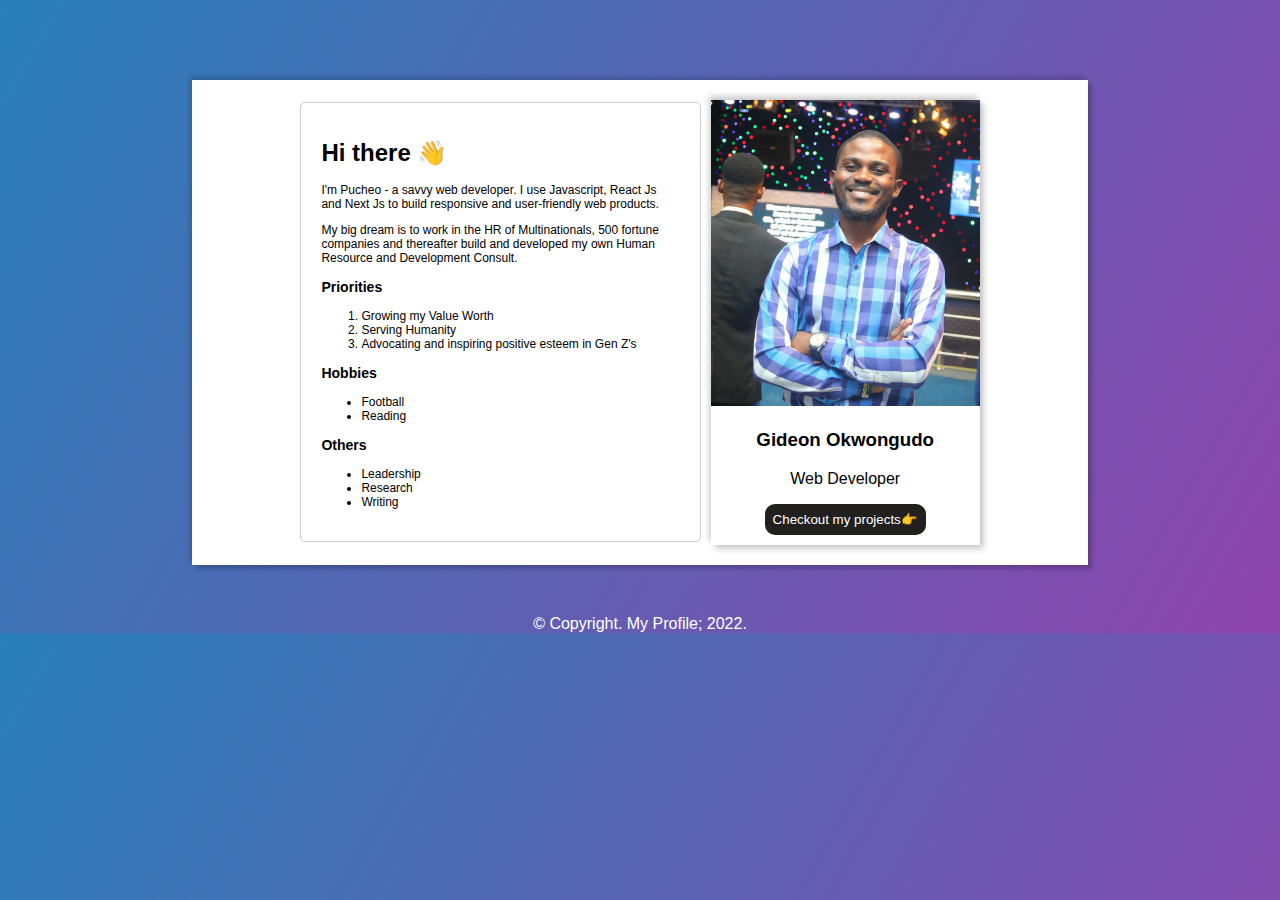
==== index.html @ 305a4f41 "new changes" ====
<!DOCTYPE html>
<html lang="en">
  <head>
    <meta charset="UTF-8" />
    <meta http-equiv="X-UA-Compatible" content="IE=edge" />
    <meta name="viewport" content="width=device-width, initial-scale=1.0" />
    <title>About Me</title>
    <link rel="stylesheet" href="styles.css" />
  </head>
  <body>
 

    <main id="container">
      <div id="content">
        <section id="mycard">
          <img src="pucheo.jpeg" alt="Gideon Okwongudo in a pose" />
          <h3>Gideon Okwongudo</h3>
          <p>Web Developer</p>
          <button class="btn"><a type="button" id="contactme" href="projects.html">Checkout my projects👉</a></button>
        </section>

        <section id="details">
          <h1 class="underline">Hi there 👋</h1>

          <p>
            I'm Pucheo - a savvy web developer. I use Javascript, React Js and Next Js to build
            responsive and user-friendly web products.
          </p>

          <p>
            My big dream is to work in the HR of Multinationals, 500 fortune
            companies and thereafter build and developed my own Human Resource
            and Development Consult.
          </p>

          <h3 class="underline">Priorities</h3>
          <ol>
            <li>Growing my Value Worth</li>
            <li>Serving Humanity</li>
            <li>Advocating and inspiring positive esteem in Gen Z's</li>
          </ol>
          <h3 class="underline">Hobbies</h3>
          <ul>
            <li>Football</li>
            <li>Reading</li>
          </ul>
          <h3 class="underline">Others</h3>
          <ul>
            <li>Leadership</li>
            <li>Research</li>
            <li>Writing</li>
          </ul>
        </section>
      </div>
      <!-- <input type="button" value="Contact Me" id="contactme" /> -->
    </main>

    <footer>&copy; Copyright. My Profile; 2022.</footer>
  </body>
</html>
---- styles.css ----
* {
  font-family: sans-serif;
}

body {
  margin: auto;
  display: flex;
  flex-direction: column;
  justify-content: center;
  align-items: center;
  background: linear-gradient(120deg, #2980b9, #8e44ad);
}

nav {
  width: 50%;
  height: 50px;
  overflow: hidden;
  background-color: #000000;
  margin: auto;
  color: #ffffff;
  font-size: 20px;
  cursor: pointer;
 
}

a::after{
  border-bottom: #ffffff solid 1px ;
}

#flexx {
  display: flex;
  /* flex-direction: column; */
  justify-content: space-evenly;
  align-items: center;
  list-style: none;
}

#flexx li a {
  text-decoration: none;
  color: #ffffff;
}
#flexx a:hover {
  border-bottom: rgb(5, 255, 38) solid 2px;
}

main {
  margin: 80px auto 50px auto;
  background-color: #ffffff;
  box-shadow: 4px 4px 4px rgb(0, 0, 0, 0.2), -2px -3px 6px rgb(0, 0, 0, 0.2);
  width: 70%;
}

/* This box holds both myimage and AboutMe content */
#content {
  display: flex;
  align-items: center;
  justify-content: center;
  flex-direction: row-reverse;
  gap: 10px;
  padding: 20px 0 20px 0;
}

/* image setting */
img {
  width: 100%;
  height: auto;
}

/* This is the box where my image is */
#mycard {
  width: 30%;
  box-shadow: 4px 4px 6px rgb(0, 0, 0, 0.2), -2px -4px 6px rgb(0, 0, 0, 0.2);
  text-align: center;
  background-color: #ffffff;
}

#details {
  width: 40%;
  border: 1px #cccccc solid;
  padding: 20px;
  background-color: #ffffff;
  color:#000000 ;
  font-size: 12px;
  border-radius: 5px;
}

#contactme{
  
    color: white;
    text-decoration: none;
}

.btn{
    margin-bottom: 10px;
    margin-left: auto;
    margin-right: auto;
    border-radius: 10px;
    border: none;
    background-color: rgb(34, 31, 31);
    padding: 8px;
}

footer{

  text-align: center;
  color: #ffffff;
}

.urls{
    gap: 10px;
    padding: 20px 20px;
    display: grid;
    grid-template-columns: repeat(auto-fill, minmax(300px, 1fr));
    margin: 0 100px;
}

.urls a{
      color:black;
}
@media screen and (max-width:768px){
 #content {
    flex-direction: column;
    text-align: center;
  }

  #mycard {
    text-align: center;
  }

  #mycard img {
    max-width: 100%;
  }

}
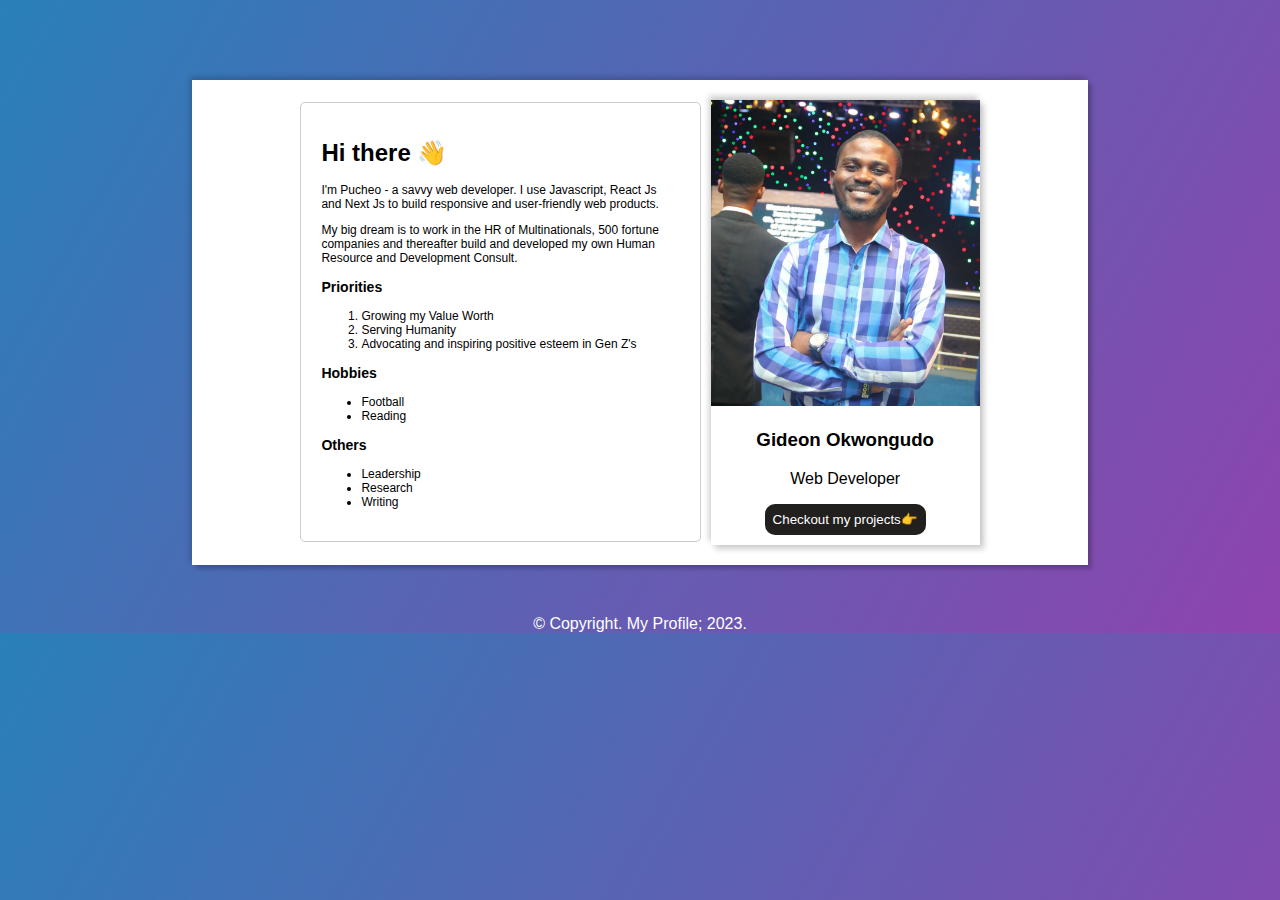
==== commit 201ed081: "new changes" ====
--- a/index.html
+++ b/index.html
@@ -55,6 +55,6 @@
       <!-- <input type="button" value="Contact Me" id="contactme" /> -->
     </main>
 
-    <footer>&copy; Copyright. My Profile; 2022.</footer>
+    <footer>&copy; Copyright. My Profile; 2023.</footer>
   </body>
 </html>
--- a/styles.css
+++ b/styles.css
@@ -112,23 +112,111 @@
     display: grid;
     grid-template-columns: repeat(auto-fill, minmax(300px, 1fr));
     margin: 0 100px;
-}
-
-.urls a{
-      color:black;
+
+}
+
+
+
+.twitter-card {
+  display: flex;
+  text-decoration: none;
+  border: 1px solid #ccc;
+  border-radius: 8px;
+  overflow: hidden;
+  max-width: 400px; 
+  background-color: #fff;
+  box-shadow: 0 4px 6px rgba(0, 0, 0, 0.1);
+  transition: transform 0.2s;
+  margin: 10px;
+}
+
+.twitter-card:hover {
+  transform: scale(1.05);
+}
+
+.twitter-card-image {
+  flex: 1;
+  max-width: 200px;
+  overflow: hidden;
+}
+
+.twitter-card-image img {
+  width: 100%;
+  height: auto;
+  object-fit: cover;
+}
+
+/* Style the Twitter card content */
+.twitter-card-content {
+  flex: 2;
+  padding: 10px;
+}
+
+.twitter-card-content h2 {
+  font-size: 1.2rem;
+  margin: 0;
+  color: #333;
+}
+
+.twitter-card-content p {
+  font-size: 1rem;
+  margin: 5px 0;
+  color: #666;
+}
+
+ /* .card_images{
+  width: 100%;
+  height: auto;
+ } */
+
+.backToIndex{
+    margin-bottom: 10px;
+    margin-left: auto;
+    margin-right: auto;
+    border-radius: 10px;
+    border: none;
+    background-color: rgb(201, 200, 200);
+    padding: 8px;
+    text-align: center;
+    
+}
+
+.backToIndex a{
+  color: black;
+  text-decoration: none;
+  font-size: 20px;
+}
+
+.backToIndex:hover{
+   background-color: rgb(255, 255, 255);
 }
 @media screen and (max-width:768px){
+
+  main{
+    width: 100%;
+    background-color: transparent;
+    padding: 0 7px;
+  }
  #content {
     flex-direction: column;
     text-align: center;
   }
 
   #mycard {
-    text-align: center;
-  }
-
-  #mycard img {
+    width: 100%;
+  }
+
+  /* #mycard img {
     max-width: 100%;
+  } */
+
+  #details{
+    width: 90%;
+
+  }
+
+  #details h3,ul, ol{
+    display: none;
   }
 
 }